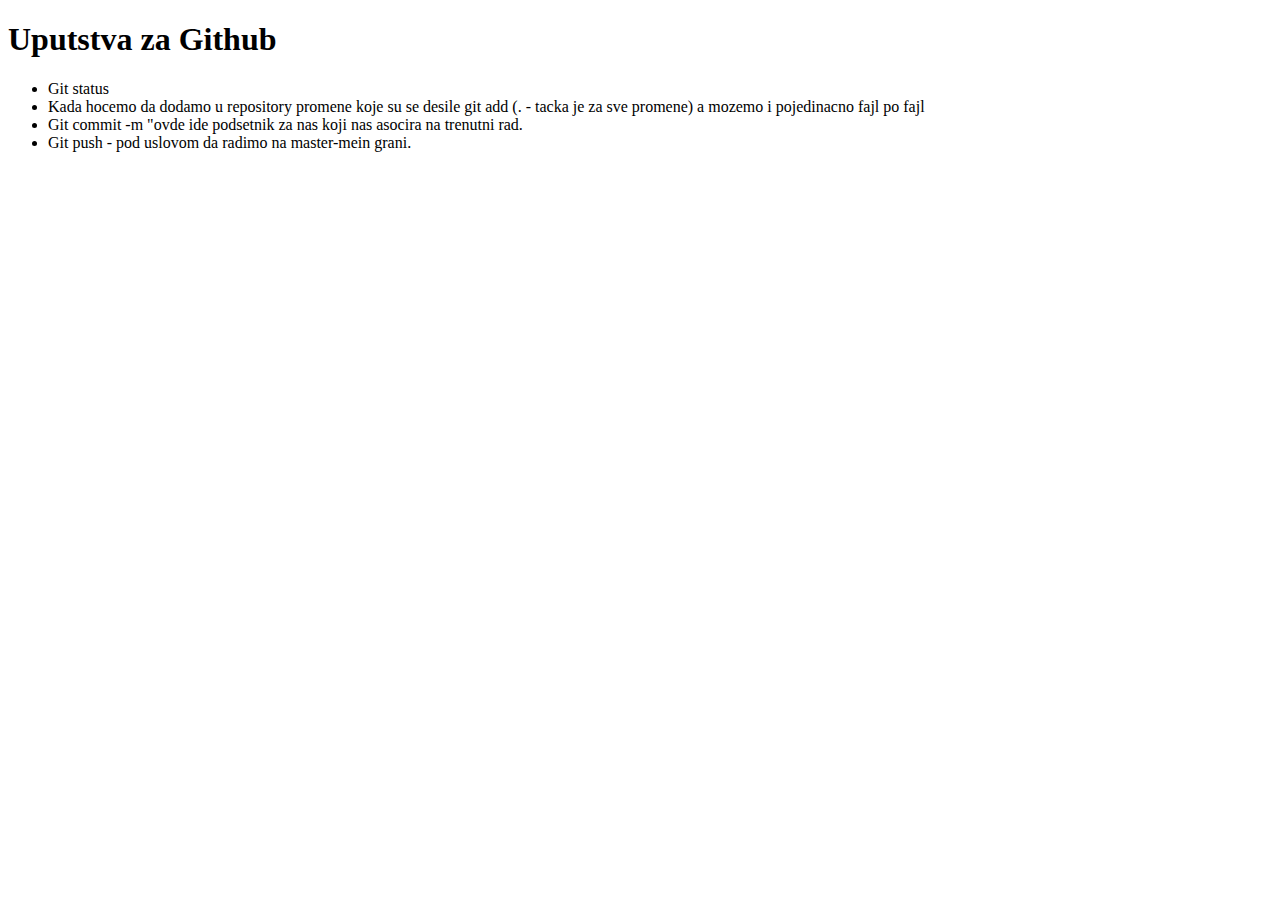
==== Desktop/kurss/git_commands.html @ c2b0f667 "git_commands.html" ====
<!DOCTYPE html>
<html lang="en">
<head>
    <meta charset="UTF-8">
    <meta http-equiv="X-UA-Compatible" content="IE=edge">
    <meta name="viewport" content="width=device-width, initial-scale=1.0">
    <title>Document</title>
</head>
<body>
    <h1> Uputstva za Github </h1>
    <ul>
        <li>Git status</li>
        <li>Kada hocemo da dodamo u repository promene koje su se desile git add (. - tacka je za sve promene) a mozemo i pojedinacno fajl po fajl</li>
        <li>Git commit -m "ovde ide podsetnik za nas koji nas asocira na trenutni rad.</li>
        <li>Git push - pod uslovom da radimo na master-mein grani.</li>
        
    </ul> 

    </p>
</body>
</html>
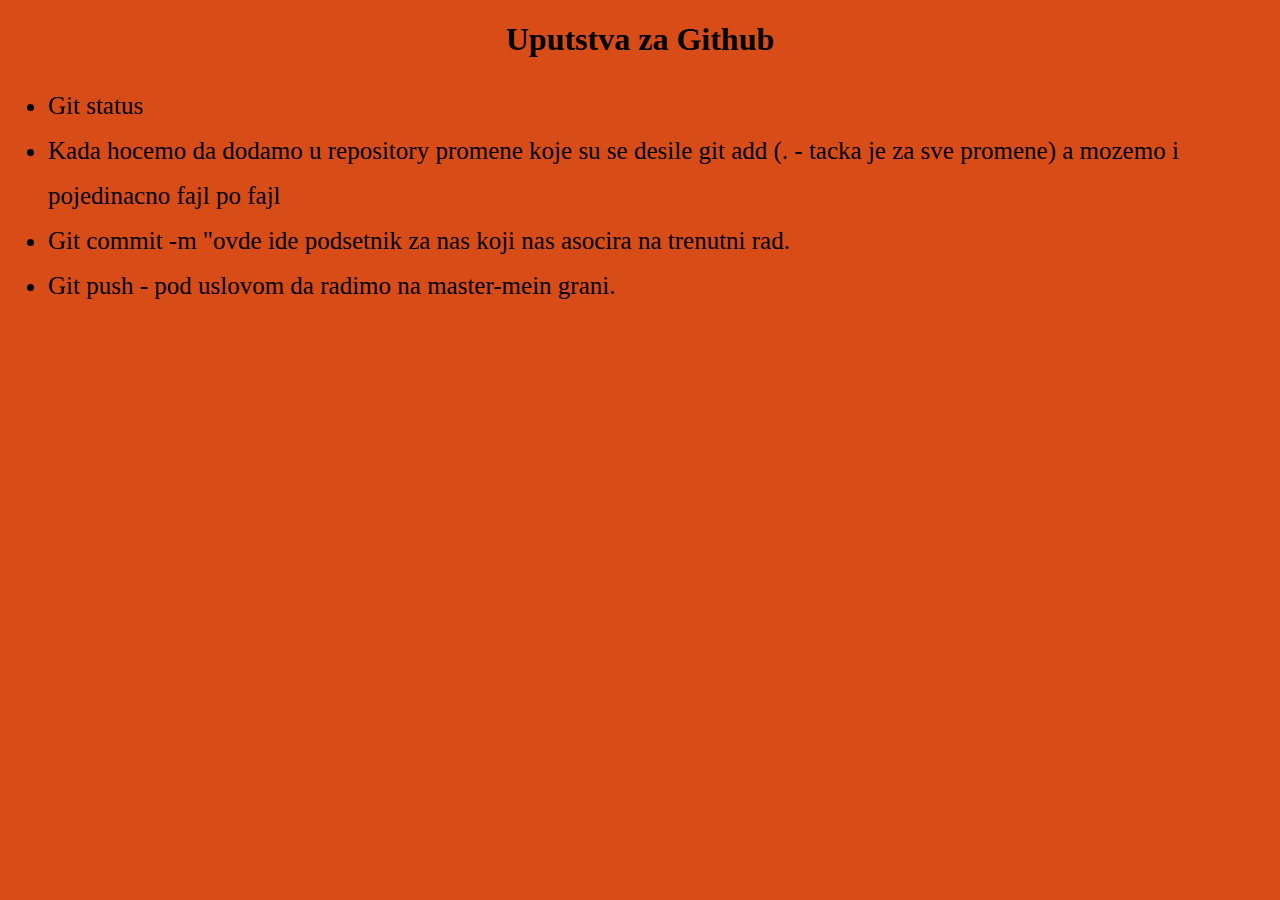
==== commit 149ccaab: "first commit" ====
--- a/Desktop/kurss/git_commands.html
+++ b/Desktop/kurss/git_commands.html
@@ -5,10 +5,30 @@
     <meta http-equiv="X-UA-Compatible" content="IE=edge">
     <meta name="viewport" content="width=device-width, initial-scale=1.0">
     <title>Document</title>
+
+
+    <style>
+        body {
+            background-color: rgb(216, 77, 23);
+            color: black;
+           
+        }
+        .lista {
+            line-height: 45px;
+            font-size: 25px;
+
+        }
+        h1 {
+            text-align: center;
+            text-shadow: black 5px;
+        }
+    </style>
+
+
 </head>
 <body>
     <h1> Uputstva za Github </h1>
-    <ul>
+    <ul class="lista">
         <li>Git status</li>
         <li>Kada hocemo da dodamo u repository promene koje su se desile git add (. - tacka je za sve promene) a mozemo i pojedinacno fajl po fajl</li>
         <li>Git commit -m "ovde ide podsetnik za nas koji nas asocira na trenutni rad.</li>
